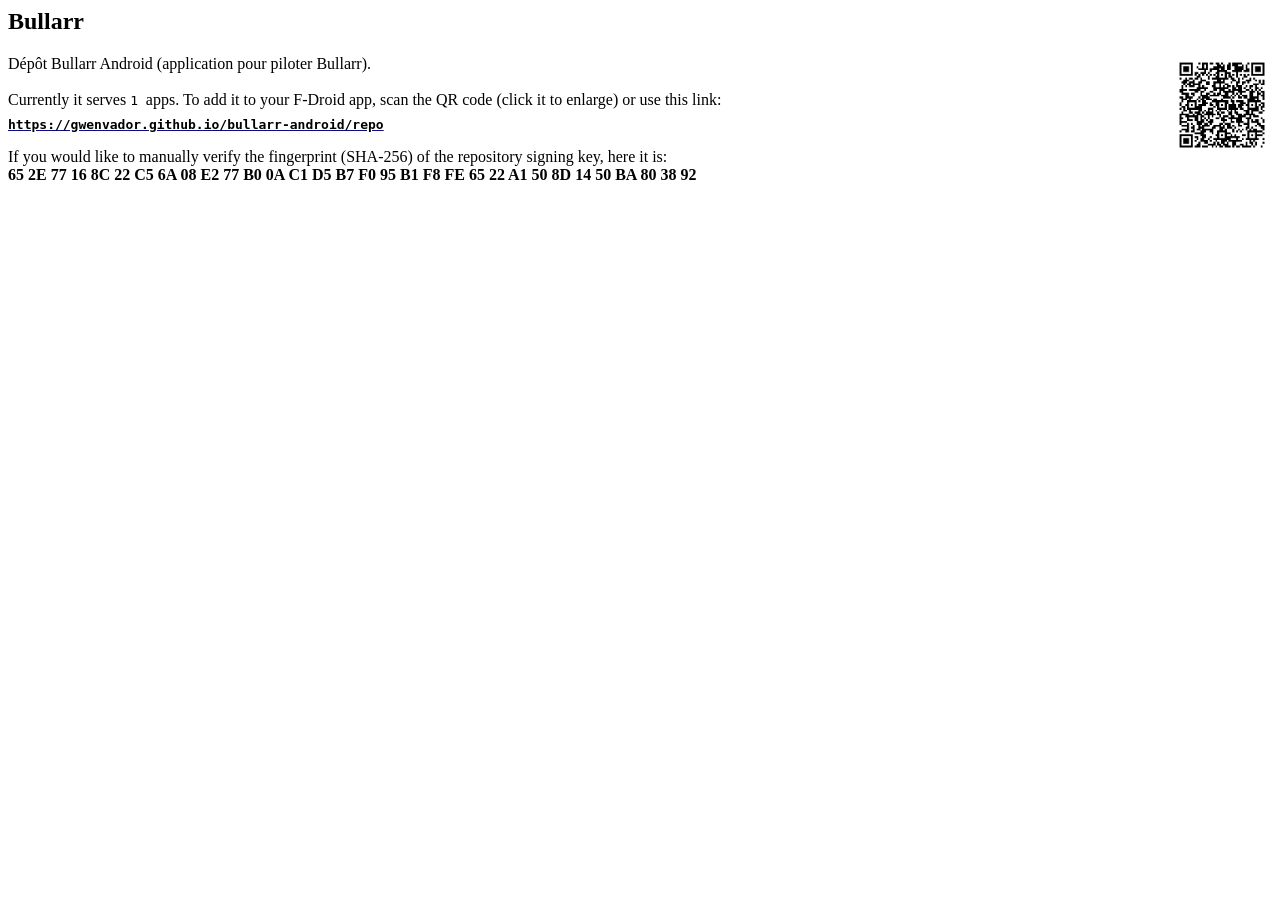
==== repo/index.html @ 513c64ae "Dépôt F-Droid Bullarr 1.4" ====
<!-- auto-generated - fdroid index updates will overwrite this file -->
<!DOCTYPE html PUBLIC "-//W3C//DTD HTML 4.01 Transitional//EN">
<html>
  <head>
    <meta content="text/html; charset=utf-8" http-equiv="Content-Type">
    <meta content="width=device-width; initial-scale=1.0; minimum-scale=0.5; maximum-scale=2.0; user-scalable=1;" name="viewport">
    <title>
   Bullarr
    </title>
    <base href="index.html">
    <link href="index.css" rel="stylesheet" type="text/css">
    <link href="icons/icon.png" rel="icon" type="image/png">
    <link href="icons/icon.png" rel="shortcut icon" type="image/png">
    <meta content="Bullarr" property="og:site_name">
    <meta content="Bullarr" property="og:title">
    <meta content property="og:determiner">
    <meta content="Dépôt Bullarr Android (application pour piloter Bullarr)." property="og:description">
    <meta content="index,nofollow" name="robots">
  </head>
  <body>
    <h2>
      Bullarr
    </h2>
    <div id="intro">
      <p style="margin-bottom:.2em;">
        <span style="float:right;width:100px;margin-left:.5em;">
          <a href="index.png" title="QR: test">
            <img alt="QR: test" src="index.png" width="100">
          </a>
        </span>
        Dépôt Bullarr Android (application pour piloter Bullarr).
        <br>
        <br>
        Currently it serves
        <kbd>
          1
        </kbd>
        apps. To add it to your F-Droid app, scan the QR code (click it to enlarge) or use this link:
      </p>
      <p class="center" style="margin-top:.5em">
        <a href="https://fdroid.link/#https://gwenvador.github.io/bullarr-android/repo?fingerprint=652E77168C22C56A08E277B00AC1D5B7F095B1F8FE6522A1508D1450BA803892">
          <code style="color:#000000;font-weight:bold;">
            https://gwenvador.github.io/bullarr-android/repo
          </code>
        </a>
      </p>
      <p>
        If you would like to manually verify the fingerprint (SHA-256) of the repository signing key, here it is:
        <br>
        <blockcode style="color:#000000;font-weight:bold;">
          65 2E 77 16 8C 22 C5 6A 08 E2 77 B0 0A C1 D5 B7 F0 95 B1 F8 FE 65 22 A1 50 8D 14 50 BA 80 38 92
        </blockcode>
      </p>
    </div>
  </body>
</html>
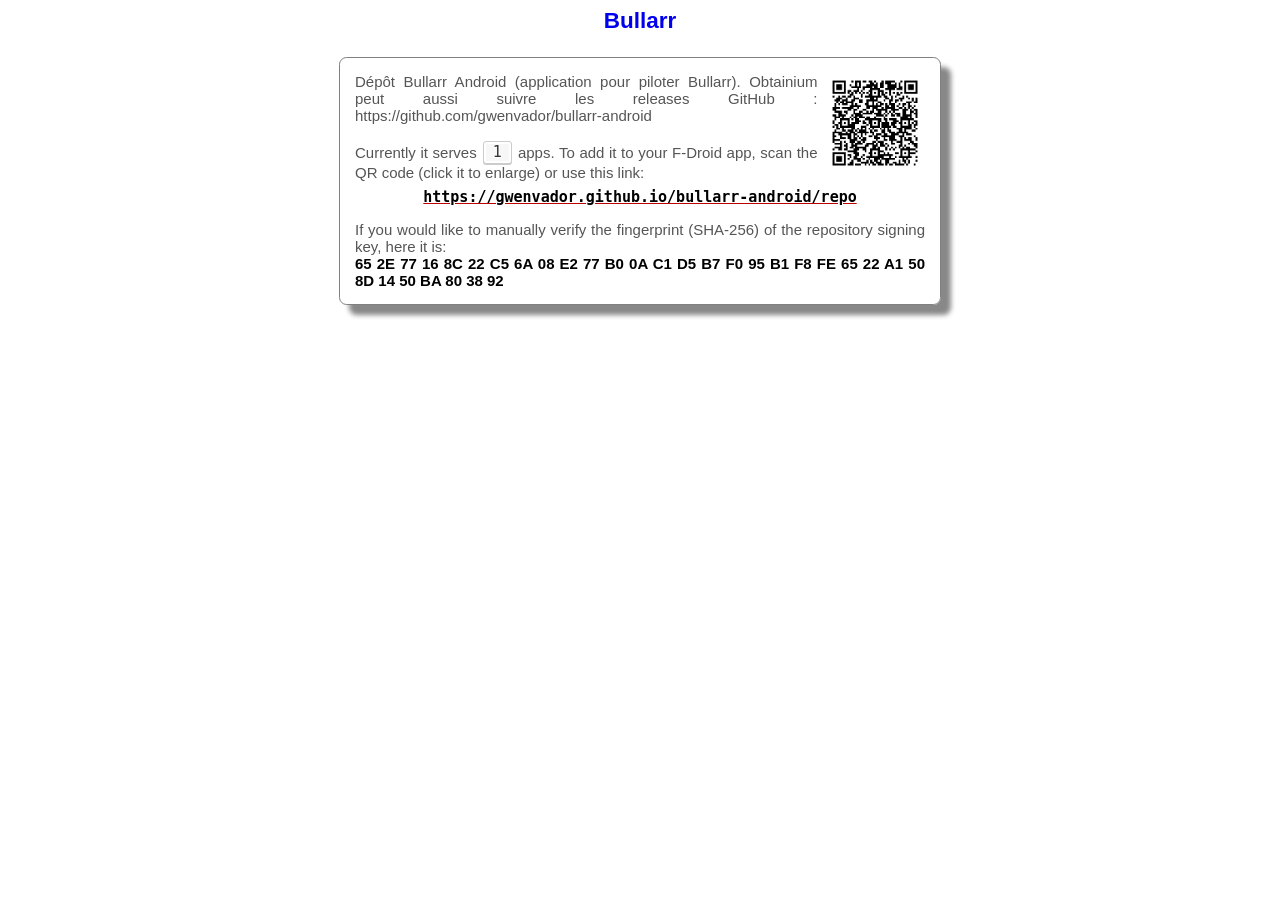
==== commit 78f4da75: "Bullarr Dépôt F-Droid : Bullarr 1.7 (code 11), ajout de la 1.6 (code 10)" ====
--- a/repo/index.html
+++ b/repo/index.html
@@ -14,7 +14,7 @@
     <meta content="Bullarr" property="og:site_name">
     <meta content="Bullarr" property="og:title">
     <meta content property="og:determiner">
-    <meta content="Dépôt Bullarr Android (application pour piloter Bullarr)." property="og:description">
+    <meta content="Dépôt Bullarr Android (application pour piloter Bullarr). Obtainium peut aussi suivre les releases GitHub : https://github.com/gwenvador/bullarr-android" property="og:description">
     <meta content="index,nofollow" name="robots">
   </head>
   <body>
@@ -28,7 +28,7 @@
             <img alt="QR: test" src="index.png" width="100">
           </a>
         </span>
-        Dépôt Bullarr Android (application pour piloter Bullarr).
+        Dépôt Bullarr Android (application pour piloter Bullarr). Obtainium peut aussi suivre les releases GitHub : https://github.com/gwenvador/bullarr-android
         <br>
         <br>
         Currently it serves
--- a/repo/index.css
+++ b/repo/index.css
@@ -0,0 +1,230 @@
+/* auto-generated - fdroid index updates will overwrite this file */
+BODY {
+  font-family         : Arial, Helvetica, Sans-Serif;
+  color               : #0000ee;
+  background-color    : #ffffff;
+}
+p {
+  text-align          : justify;
+}
+p.center {
+  text-align          : center;
+}
+TD {
+  font-family         : Arial, Helvetica, Sans-Serif;
+  color               : #0000ee;
+}
+body,td {
+  font-size           : 14px;
+}
+TH {
+  font-family         : Arial, Helvetica, Sans-Serif;
+  color               : #0000ee;
+  background-color    : #F5EAD4;
+}
+a:link {
+  color               : #bb0000;
+}
+a:visited {
+  color               : #ff0000;
+}
+.zitat {
+  margin-left         : 1cm;
+  margin-right        : 1cm;
+  font-style          : italic;
+}
+#intro {
+  border-spacing      : 1em;
+  border              : 1px solid gray;
+  border-radius       : 0.5em;
+  box-shadow          : 10px 10px 5px #888;
+  margin              : 1.5em;
+  font-size           : .9em;
+  width               : 600px;
+  max-width           : 90%;
+  display             : table;
+  margin-left         : auto;
+  margin-right        : auto;
+  font-size           : .8em;
+  color               : #555555;
+}
+#intro > p {
+  margin-top          : 0;
+}
+#intro p:last-child {
+  margin-bottom       : 0;
+}
+.last {
+  border-bottom       : 1px solid black;
+  padding-bottom      : .5em;
+  text-align          : center;
+}
+table {
+  border-collapse     : collapse;
+}
+h2 {
+  text-align          : center;
+}
+.perms {
+  font-family         : monospace;
+  font-size           : .8em;
+}
+.repoapplist {
+  display             : table;
+  border-collapse     : collapse;
+  margin-left         : auto;
+  margin-right        : auto;
+  width               : 600px;
+  max-width           : 90%;
+}
+.approw, appdetailrow {
+  display             : table-row;
+}
+.appdetailrow {
+  display             : flex;
+  padding             : .5em;
+}
+.appiconbig, .appdetailblock, .appdetailcell {
+  display             : table-cell
+}
+.appiconbig {
+  vertical-align      : middle;
+  text-align          : center;
+}
+.appdetailinner {
+  width               : 100%;
+}
+.applinkcell {
+  text-align          : center;
+  float               : right;
+  width               : 100%;
+  margin-bottom       : .1em;
+}
+.paddedlink {
+  margin              : 1em;
+}
+.approw {
+  border-spacing      : 1em;
+  border              : 1px solid gray;
+  border-radius       : 0.5em;
+  padding             : 0.5em;
+  margin              : 1.5em;
+}
+.appdetailinner .appdetailrow:first-child {
+  background-color    : #d5d5d5;
+}
+.appdetailinner .appdetailrow:first-child .appdetailcell {
+  min-width           : 33%;
+  flex                : 1 33%;
+  text-align          : center;
+}
+.appdetailinner .appdetailrow:first-child .appdetailcell:first-child {
+  text-align          : left;
+}
+.appdetailinner .appdetailrow:first-child .appdetailcell:last-child {
+  float               : none;
+  text-align          : right;
+}
+.minor-details {
+  font-size           : .8em;
+  color               : #555555;
+}
+.boldname {
+  font-weight         : bold;
+}
+#appcount {
+  text-align          : center;
+  margin-bottom       : .5em;
+}
+kbd {
+  padding             : 0.1em 0.6em;
+  border              : 1px solid #CCC;
+  background-color    : #F7F7F7;
+  color               : #333;
+  box-shadow          : 0px 1px 0px rgba(0, 0, 0, 0.2), 0px 0px 0px 2px #FFF inset;
+  border-radius       : 3px;
+  display             : inline-block;
+  margin              : 0px 0.1em;
+  text-shadow         : 0px 1px 0px #FFF;
+  white-space         : nowrap;
+}
+div.filterline, div.repoline {
+  display             : table;
+  margin-left         : auto;
+  margin-right        : auto;
+  margin-bottom       : 1em;
+  vertical-align      : middle;
+  display             : table;
+  font-size           : .8em;
+}
+.filterline form {
+  display             : table-row;
+}
+.filterline .filtercell {
+  display             : table-cell;
+  vertical-align      : middle;
+}
+fieldset {
+  float               : left;
+}
+fieldset select, fieldset input, #reposelect select, #reposelect input {
+  font-size           : .9em;
+}
+.pager {
+  display             : table;
+  margin-left         : auto;
+  margin-right        : auto;
+  width               : 600px;
+  max-width           : 90%;
+  padding-top         : .6em;
+}
+/* should correspond to .repoapplist */
+.pagerrow {
+  display             : table-row;
+}
+.pagercell {
+  display             : table-cell;
+}
+.pagercell.left {
+  text-align          : left;
+  padding-right       : 1em;
+}
+.pagercell.middle {
+  text-align          : center;
+  font-size           : .9em;
+  color               : #555;
+}
+.pagercell.right {
+  text-align          : right;
+  padding-left        : 1em;
+}
+.anti {
+  color               : peru;
+}
+.antibold {
+  color               : crimson;
+}
+#footer {
+  text-align          : center;
+  margin-top          : 1em;
+  font-size           : 11px;
+  color               : #555;
+}
+#footer img {
+  vertical-align      : middle;
+}
+@media (max-width: 600px) {
+  .repoapplist {
+    display             : block;
+  }
+  .appdetailinner, .appdetailrow {
+    display             : block;
+  }
+  .appdetailcell {
+    display             : block;
+    float               : left;
+    line-height         : 1.5em;
+  }
+}/* Bullarr : texte plus grand */
+body, td { font-size: 15px; }
+#intro { font-size: 1em; }
